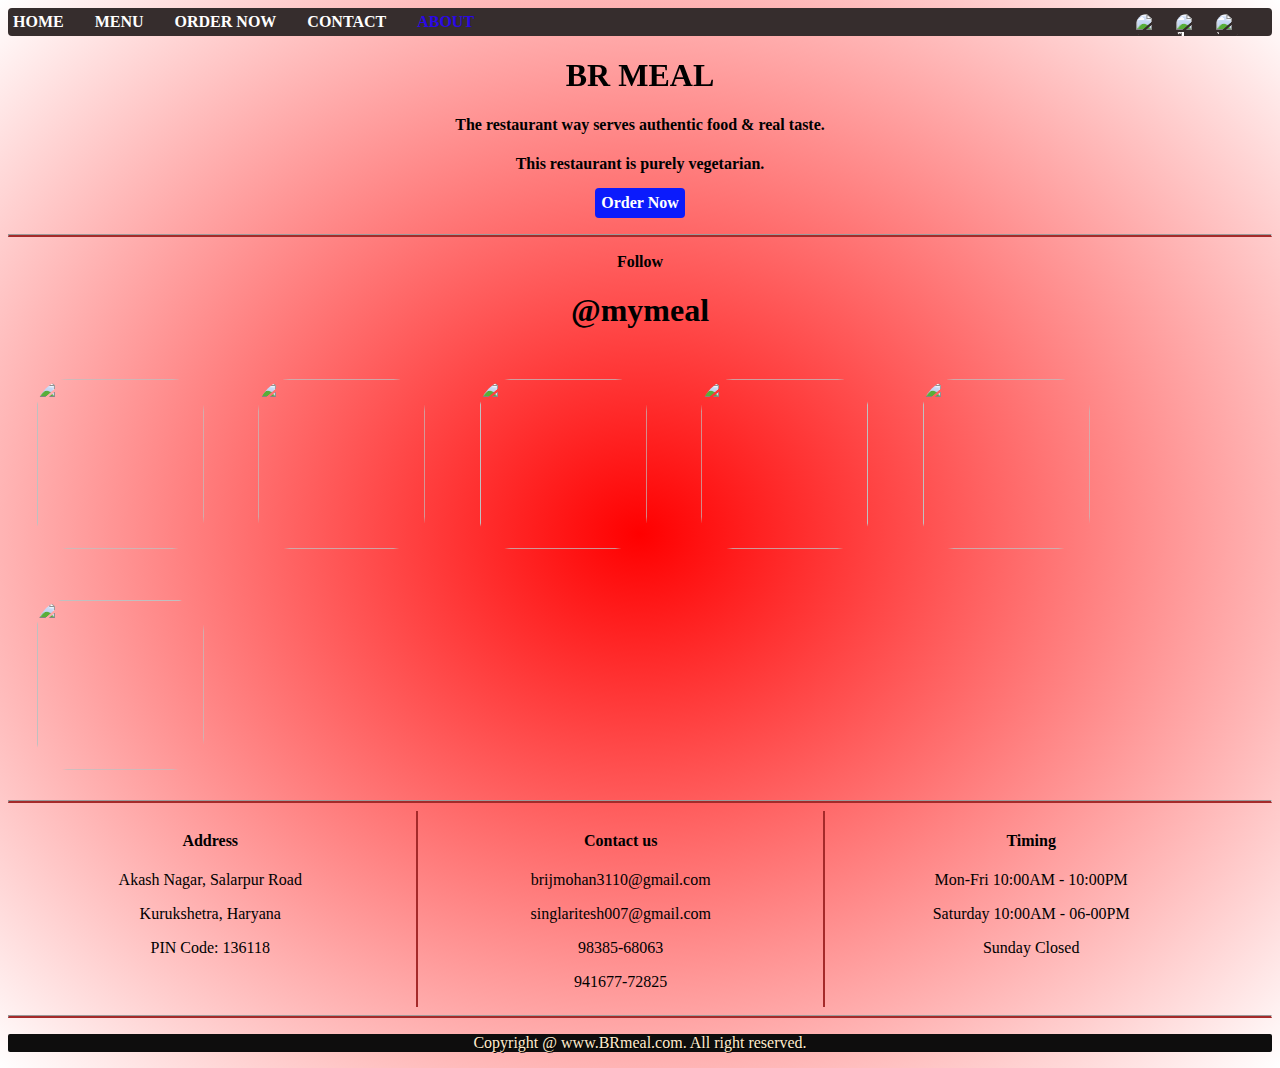
==== about.html @ 96ac807d "Add files via upload" ====
<!DOCTYPE html>
<html lang="en">
<head>
    <meta charset="UTF-8">
    <meta http-equiv="X-UA-Compatible" content="IE=edge">
    <meta name="viewport" content="width=device-width, initial-scale=1.0">
    <title>Document</title>
    <link rel="stylesheet" href="about.css">
</head>
<body>
    <nav>
        <ul id="home">
            <li><a href="index.html">HOME</a></li>
            <li><a href="menu.html">MENU</a></li>
            <li><a href="Order.html">ORDER NOW</a></li>
            <!-- <li><a href="booking.html">BOOKING</a></li> -->
            <li><a href="contact.html">CONTACT</a></li>
            <li ><a class="about1" href="about.html" class="about1">ABOUT</a></li>

             <li class="insta"><a href="https://www.instagram.com/invites/contact/?i=9iefytqysw5t&utm_content=juhrnwt" target="_blank"><img src="instagram.jpeg" alt="insta"></a></li> 
             <li class="fb"><a href="https://www.facebook.com/profile.php?id=100040431983490" target="_blank"><img src="facebook.jpeg" alt="fb"></a></li>
             <li class="twitter"><a href="https://twitter.com/bmp3110?s=08" target="_blank"><img src="twitter.jpeg" alt="tw"></a></li>
        </ul>
    </nav>
    <h1 class="hello">BR MEAL</h1>
    <h4>The restaurant way serves authentic food & real taste.</h4>
    <h4>This restaurant is purely vegetarian.</h4>
    <h4><a class="btn" href="order.html">Order Now</a></h4>
    <hr>
    <section>
        <p><b>Follow</b> </p>
        <h1> @mymeal</h1>
        <div class="img"><img src="chola bhatura.jfif" alt=""></div>
        <div class="img"><img src="fruit rayta.jfif" alt=""></div>
        <div class="img"><img src="kesar milk.jfif" alt=""></div>
        <div class="img"><img src="special thali.jfif" alt=""></div>
        <div class="img"><img src="PANIPURI.jpg" alt=""></div>
        <div class="img"><img src="pizza.jfif" alt=""></div>
    </section>
    <hr>
        <section>
            <div class="address">
                <h4>Address</h4>
                <p>Akash Nagar, Salarpur Road</p>
                <p>Kurukshetra, Haryana</p>
                <p>PIN Code: 136118</p>
            </div>
            <div class="contact">
                <h4>Contact us</h4>
                <p>brijmohan3110@gmail.com</p>
                <p>singlaritesh007@gmail.com</p>
                <p>98385-68063</p>
                <p>941677-72825</p>
            </div>
            <div class="time">
                <h4>Timing</h4>
                <p>Mon-Fri 10:00AM - 10:00PM</p>
                <p>Saturday 10:00AM - 06-00PM</p>
                <p>Sunday Closed</p>
            </div>
        </section>
        <hr>
        <footer>
            <p>Copyright @ www.BRmeal.com. All right reserved.</p>
        </footer>
</body>
</html>
---- about.css ----
/* *{
    margin: 0px;
    padding: 0px;
} */

@media screen and (min-width:600px) {
.address{
    display: inline-block;
    width: 32%;
    vertical-align: top;
    
}

.contact{
    display: inline-block;
    width: 32%;
    vertical-align: top;
    border-left: 2px solid brown;
    border-right: 2px solid brown;
    
}
.time{
    display: inline-block;
    width: 32%;
    vertical-align: top;
    }  
}

@media screen and (max-width:600px) {
    .time,.contact,.address{border: 2px solid black;}
}

h4,p,h1{
    text-align: center;
}
img,.img{ display: inline-block;
    height: 170px;
    width: 167px;
    padding: 2%;
    border-radius: 20%;
}

#home{
    background-color: rgb(54, 45, 45);
    border-radius: 4px;
    margin: 0%;
    padding: 0%;
    
}

nav{
    margin: 0%;
    list-style-type: none;
    position: sticky;
    overflow: hidden;
    top: 0;
    width: 100%;
}
nav li a{
    text-decoration: none;
    color: white;
    font-size: 0.7rem;
    font-size: 100%;
}

nav li a:hover{
    color: rgb(42, 8, 231);
    
}

.about1 {color: rgb(42, 8, 231);}

nav li{
    list-style: none;
    display: inline-block;
    border-radius: 3px;
    margin: 3px;
    margin-right: 20px;
    padding: 2px;
    font-weight: bold;
}

li img{
    position:relative;
    /* display: flex;
    flex-direction: row-reverse; */
    display: grid;
    right: 0px;
    height: 15px;
    width: 15px;
}

li img{
    position:relative;
    /* display: flex;
    flex-direction: row-reverse; */
    display: grid;
    right: 0px;
    height: 25px;
    width: 25px;
    border-radius: 60%;
}

.about1{margin-right: 120px;}

.insta{
    position: absolute;
    right: 10px;
}
.fb{
    position: absolute;
    right: 50px;
}
.twitter{
    position: absolute;
    right: 90px;
}

body{
    background-image: radial-gradient(red,white);
}
a.btn{
    text-align: center;
    padding: 0.5%;
    border-radius: 4px;
    text-decoration: none;
    cursor: pointer;
    color: white;
    background-color: rgb(11, 27, 252);
}
.btn:hover{
    background-color: rgb(73, 67, 67);
}
footer{
    color: blanchedalmond;
    text-shadow: 1px 1px black;
    background-color: rgb(14, 13, 13);
    border-radius: 2px;
}
.hello{ position: relative;
    text-align: center;
    animation-name: bmp;
    animation-duration: 10s;
    animation-iteration-count: infinite;
}
@keyframes bmp{
    0%{
        left: 0px;
    }
    25%{
        left:15%;
    }
    50%{
        left: 0px;
    }
    75%{
        left:-15%;
    }
    100%{
        left: 0px;
    }
}
hr{
    border-bottom: 2px solid brown;
}
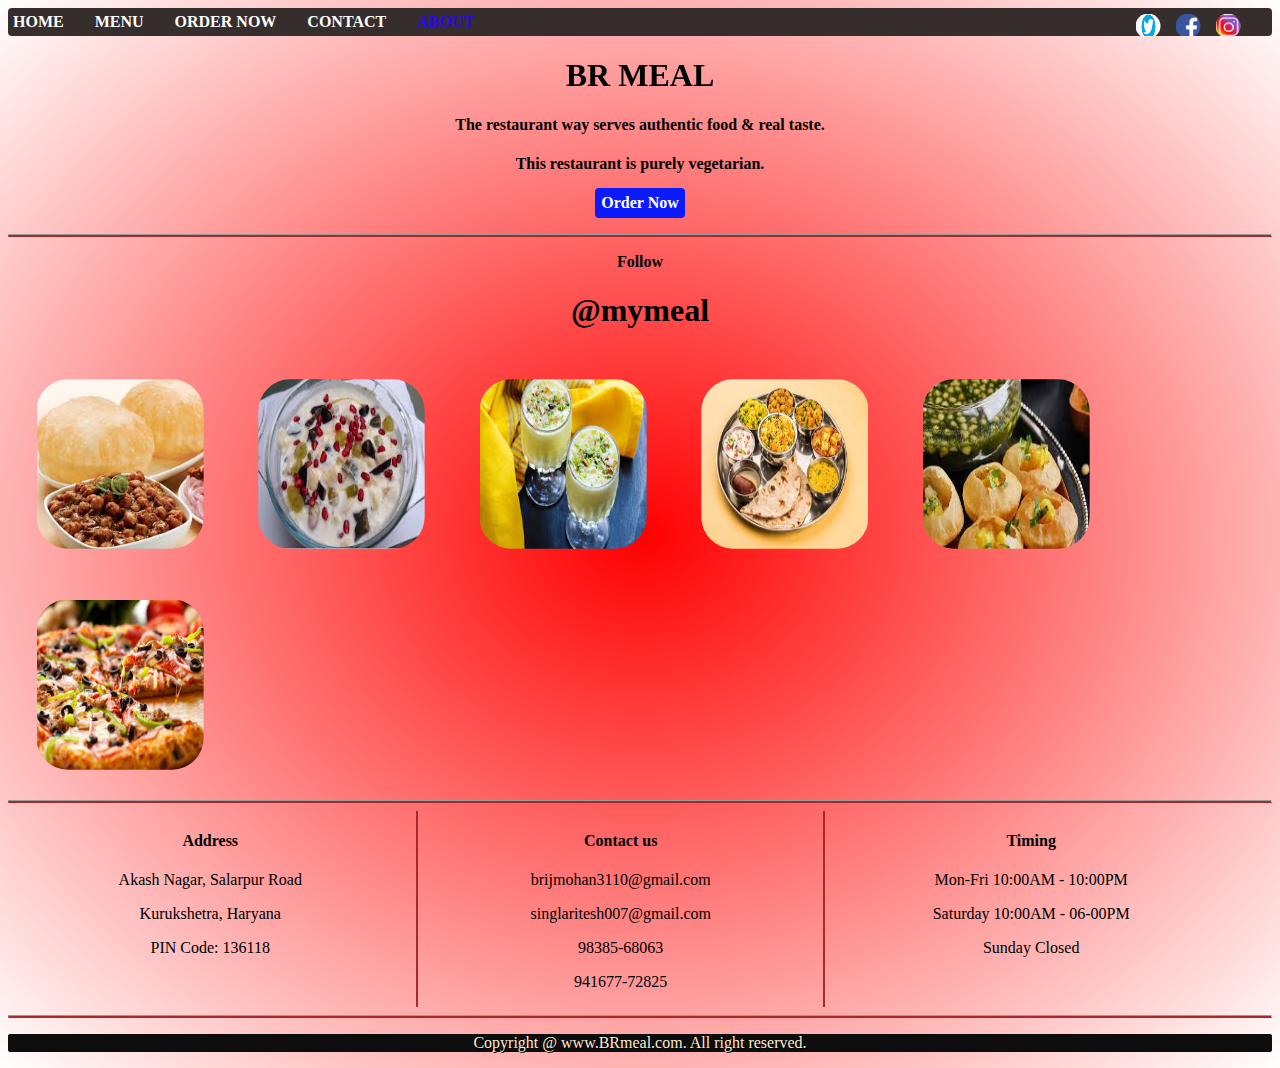
==== commit 6561de92: "Update about.html" ====
--- a/about.html
+++ b/about.html
@@ -12,7 +12,7 @@
         <ul id="home">
             <li><a href="index.html">HOME</a></li>
             <li><a href="menu.html">MENU</a></li>
-            <li><a href="Order.html">ORDER NOW</a></li>
+            <li><a href="order.html">ORDER NOW</a></li>
             <!-- <li><a href="booking.html">BOOKING</a></li> -->
             <li><a href="contact.html">CONTACT</a></li>
             <li ><a class="about1" href="about.html" class="about1">ABOUT</a></li>
@@ -64,4 +64,4 @@
             <p>Copyright @ www.BRmeal.com. All right reserved.</p>
         </footer>
 </body>
-</html>+</html>
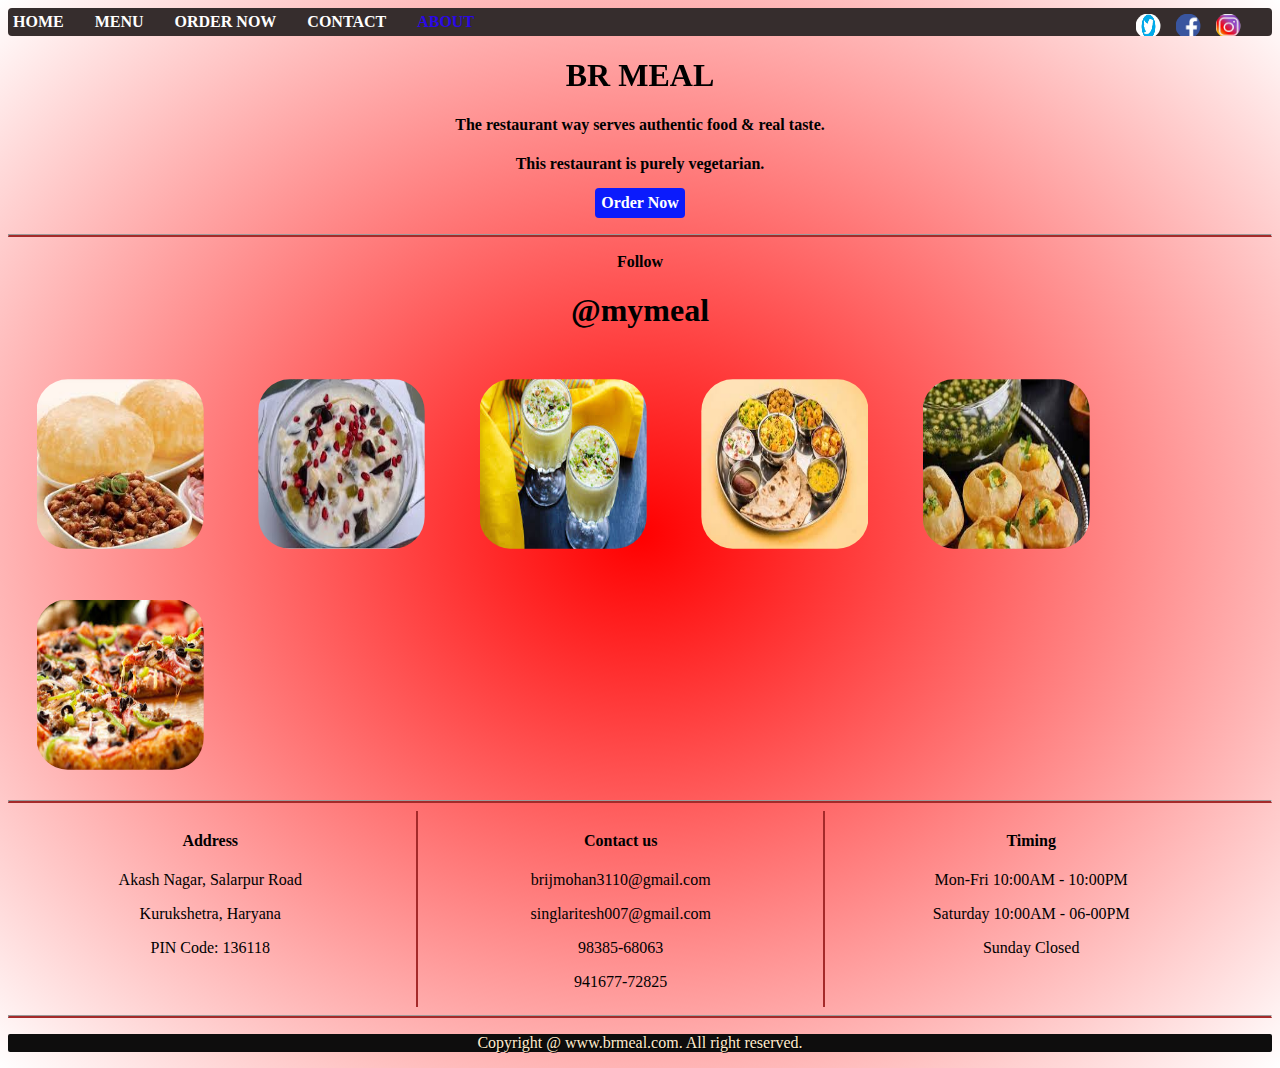
==== commit af6ce0f5: "Update about.html" ====
--- a/about.html
+++ b/about.html
@@ -17,9 +17,9 @@
             <li><a href="contact.html">CONTACT</a></li>
             <li ><a class="about1" href="about.html" class="about1">ABOUT</a></li>
 
-             <li class="insta"><a href="https://www.instagram.com/invites/contact/?i=9iefytqysw5t&utm_content=juhrnwt" target="_blank"><img src="instagram.jpeg" alt="insta"></a></li> 
-             <li class="fb"><a href="https://www.facebook.com/profile.php?id=100040431983490" target="_blank"><img src="facebook.jpeg" alt="fb"></a></li>
-             <li class="twitter"><a href="https://twitter.com/bmp3110?s=08" target="_blank"><img src="twitter.jpeg" alt="tw"></a></li>
+             <li class="insta"><a href="https://www.instagram.com/invites/contact/?i=9iefytqysw5t&utm_content=juhrnwt" target="_blank"><img src="instagram.jpeg" alt="#"></a></li> 
+             <li class="fb"><a href="https://www.facebook.com/profile.php?id=100040431983490" target="_blank"><img src="facebook.jpeg" alt="#"></a></li>
+             <li class="twitter"><a href="https://twitter.com/bmp3110?s=08" target="_blank"><img src="twitter.jpeg" alt="#"></a></li>
         </ul>
     </nav>
     <h1 class="hello">BR MEAL</h1>
@@ -61,7 +61,7 @@
         </section>
         <hr>
         <footer>
-            <p>Copyright @ www.BRmeal.com. All right reserved.</p>
+            <p>Copyright @ www.brmeal.com. All right reserved.</p>
         </footer>
 </body>
 </html>
